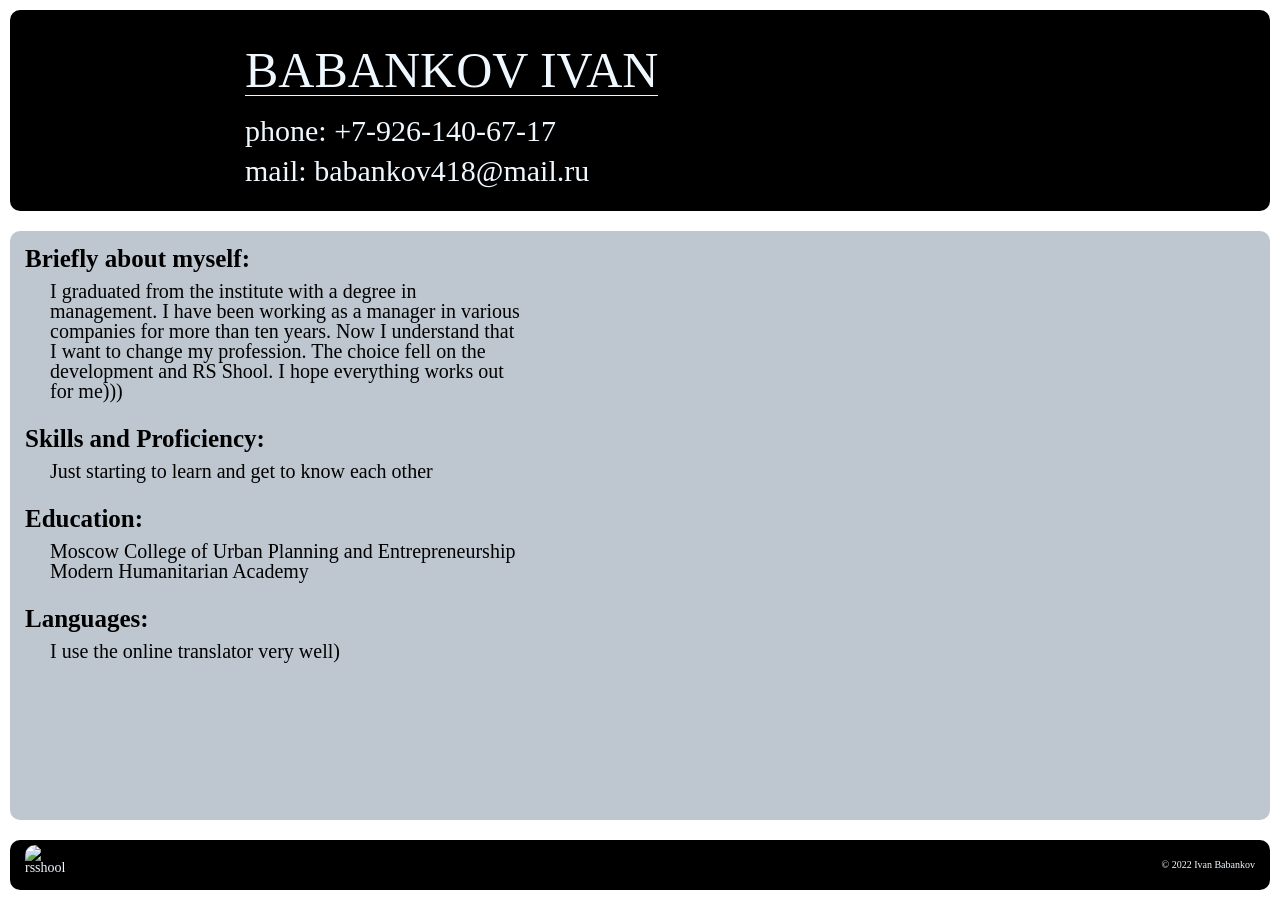
==== index.html @ e5f53ebd "cv3" ====
<!DOCTYPE html>
<html lang="en">
<head>
    <meta charset="UTF-8">
    <meta http-equiv="X-UA-Compatible" content="IE=edge">
    <meta name="viewport" content="width=device-width, initial-scale=1.0">
    <link rel="stylesheet" href="style.css">
    <title>cv</title>
</head>
<body>
    <div class="container">
        <header class="header">
            <img class="avatar" src="../rsschool-cv/assets/img/myPhoto.jpg" alt="my photo" width="170"/>
        <div class="conteinerContact">
            <h1 class="name">BABANKOV IVAN</h1>
            <ul class="contact">
                <li>phone: +7-926-140-67-17</li>
                <li>mail: babankov418@mail.ru</li>
            </ul>
        </div>
        </header>
        <main class="main">
            <h2>Briefly about myself:</h2>
            <p class="description">I graduated from the institute with a degree in management. I have been working as a manager in various companies for more than ten years. Now I understand that I want to change my profession. The choice fell on the development and RS Shool. I hope everything works out for me)))</p>
            <h2>Skills and Proficiency:</h2>
            <p class="description">Just starting to learn and get to know each other</p>
            <h2>Education:</h2>
            <p class="description">Moscow College of Urban Planning and Entrepreneurship
                Modern Humanitarian Academy</p>
            <h2>Languages:</h2>
            <p class="description">I use the online translator very well)</p>
        </main>
        <footer class="footer">
            <img class="rsicon" src="../rsschool-cv/assets/img/rsschool2.jpg" alt="rsshool" width="40px"/>
            <span class="copy">© 2022 Ivan Babankov</span>
        </footer>
    </div>
</body>
</html>
---- style.css ----
* {
    padding: 0;
    margin: 0;
    border: 0;
  }
  
  *, *:before, *:after {
    box-sizing: border-box;
  }
  
  :focus, :active {
    outline: none;
  }
  
  a:focus, a:active {
    outline: none;
  }
  
  nav, footer, header, aside {
    display: block;
  }
  
  html, body {
    height: 100%;
    width: 100%;
    font-size: 100%;
    line-height: 1;
    font-size: 14px;
    -ms-text-size-adjust: 100%;
    -moz-text-size-adjust: 100%;
    -webkit-text-size-adjust: 100%;
  }
  
  input, button, textarea {
    font-family: inherit;
  }
  
  input::-ms-clear {
    display: none;
  }
  
  button {
    cursor: pointer;
  }
  
  button::-moz-focus-inner {
    padding: 0;
    border: 0;
  }
  
  a, a:visited {
    text-decoration: none;
  }
  
  a:hover {
    text-decoration: none;
  }
  
  ul li {
    list-style: none;
  }
  
  .avatar {
    vertical-align: top;
    border-radius: 100%;
  }
  
  h1, h2, h3, h4, h5, h6 {
    font-size: inherit;
    font-weight: 400;
  }
  .container {
    display: flex;
    flex-direction: column;
    width: 1280;
    height: 100%;
    background-color: rgb(255, 255, 255);
    margin: 0 auto;
    padding: 10px;
  }
  
  .conteinerContact {
    display: flex;
    flex-direction: column;
    margin-left: 50px;
    color: aliceblue;
  }
  .header {
    display: flex;
    background-color: rgb(0, 0, 0);
    padding: 15px;
    border-radius: 10px;
  }

  .name {
    font-size: 50px;
    display: inline-block;
    padding-top: 20px;
    border-bottom: 1px solid;
    margin-bottom: 20px;
  }
  .contact {
    font-size: 30px;
  }
  .contact li {
    margin-bottom: 10px;
  }
  .footer {
    background-color: rgb(0, 0, 0);
    height: 50px;
    flex: 0 0 auto;
    color: aliceblue;
    border-radius: 10px;
    padding: 5px 15px;
    display: flex;
    justify-content: space-between;
  }
  .rsicon {
    border-radius: 10px;
  }
  .main {
    flex: 1 0 auto;
    background-color: rgb(190, 199, 208);
    margin-top: 20px;
    margin-bottom: 20px;
    border-radius: 10px;
    padding: 15px 750px 15px 15px;
    
  }
  h2 {
    font-size: 25px;
    padding-bottom: 10px;
    color: rgb(0, 0, 0);
    font-weight: bold;
  }
  .description {
    color: rgb(0, 0, 0);
    margin-bottom: 25px;
    padding-left: 25px;
    font-size: 20px;
  }
  .copy {
    align-self: center;
    font-size: 10px;
  }
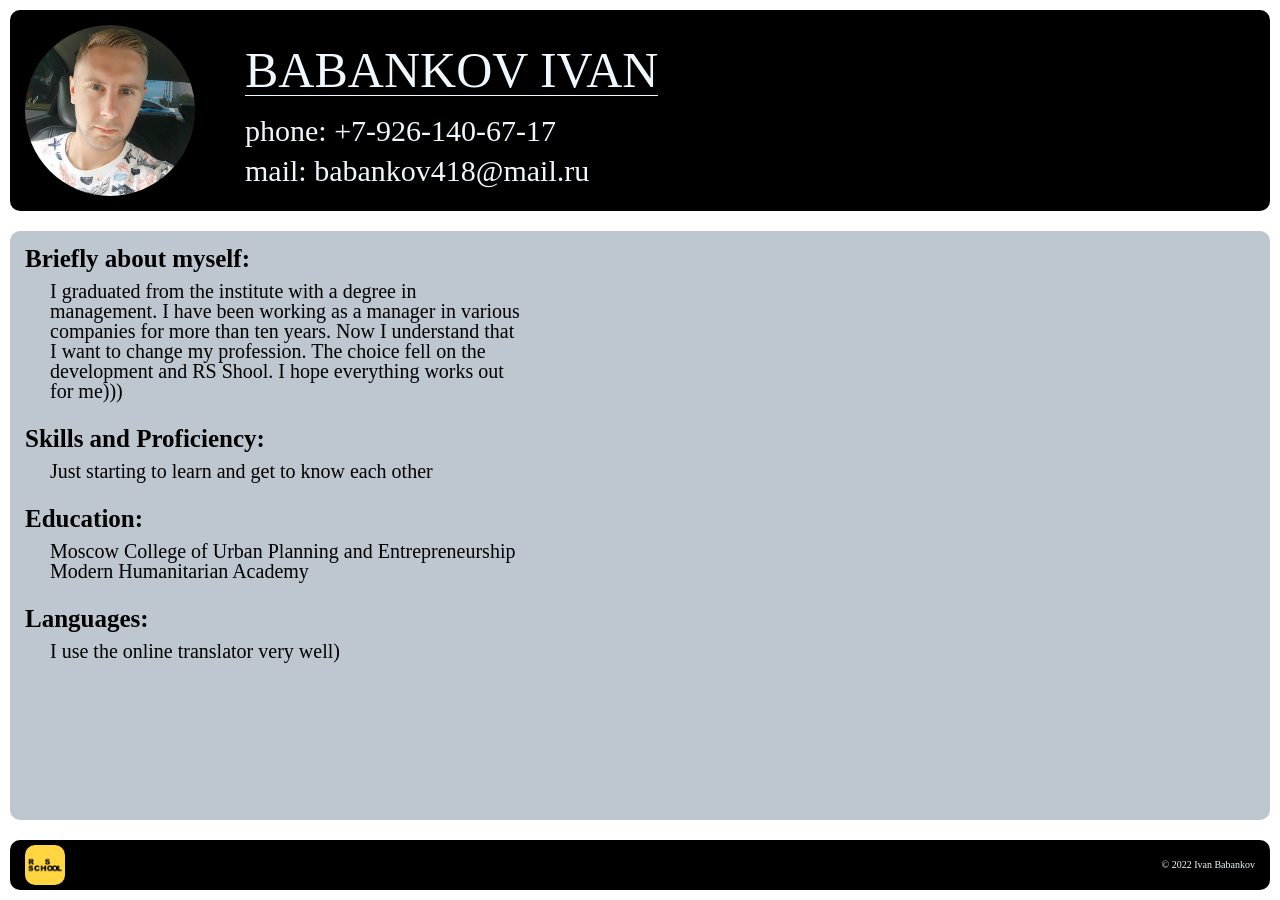
==== commit 55ca1387: "fix:cv3" ====
--- a/index.html
+++ b/index.html
@@ -10,7 +10,7 @@
 <body>
     <div class="container">
         <header class="header">
-            <img class="avatar" src="../rsschool-cv/assets/img/myPhoto.jpg" alt="my photo" width="170"/>
+            <img class="avatar" src="./assets/img/myPhoto.jpg" alt="my photo" width="170"/>
         <div class="conteinerContact">
             <h1 class="name">BABANKOV IVAN</h1>
             <ul class="contact">
@@ -31,7 +31,7 @@
             <p class="description">I use the online translator very well)</p>
         </main>
         <footer class="footer">
-            <img class="rsicon" src="../rsschool-cv/assets/img/rsschool2.jpg" alt="rsshool" width="40px"/>
+            <img class="rsicon" src="./assets/img/rsschool2.jpg" alt="rsshool" width="40px"/>
             <span class="copy">© 2022 Ivan Babankov</span>
         </footer>
     </div>
